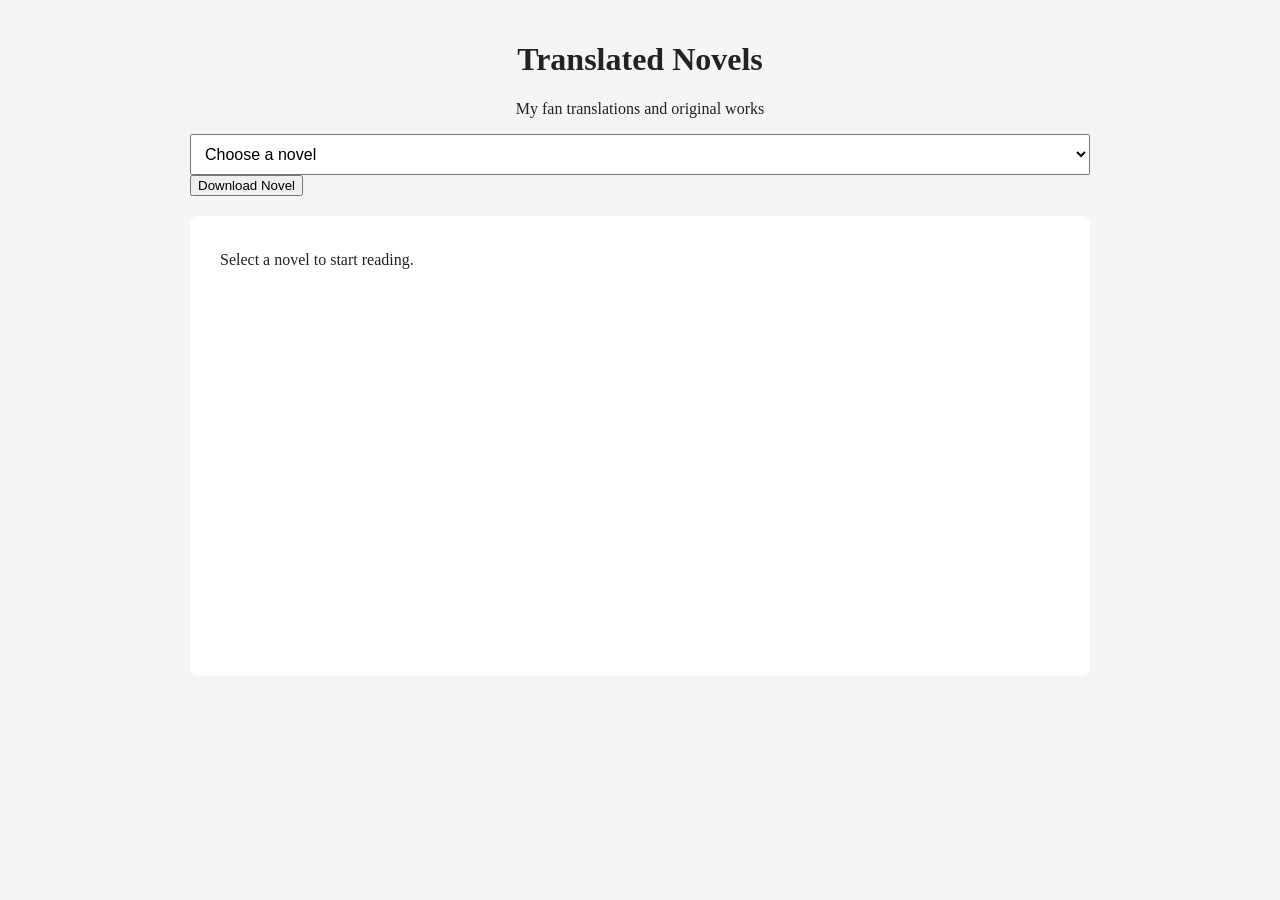
==== index.html @ 7642067a "Update index.html" ====
<!DOCTYPE html>
<html>
<head>
    <meta charset="UTF-8">
    <title>My Translated Novels</title>
    <link rel="stylesheet" href="style.css">
</head>

<body>

<header>
    <h1>Translated Novels</h1>
    <p>My fan translations and original works</p>
</header>

<main>
    <select id="novelSelect">
        <option value="">Choose a novel</option>
        <option value="novels/二十世紀電氣目録.txt">二十世紀電氣目録 (The Twentieth Century Electric Catalog)</option>
        <option value="novels/novel2.txt">Novel 2</option>
    </select>
    
    <button id="downloadBtn">Download Novel</button>

    <article id="reader">
        Select a novel to start reading.
    </article>
</main>

<script src="reader.js"></script>

</body>
</html>
---- style.css ----
body {
    font-family: Georgia, serif;
    max-width: 900px;
    margin: auto;
    padding: 20px;
    background: #f5f5f5;
    color: #222;
}

header {
    text-align: center;
}

select {
    width: 100%;
    padding: 10px;
    font-size: 16px;
}

#reader {
    background: white;
    margin-top: 20px;
    padding: 30px;
    line-height: 1.8;
    border-radius: 8px;
    min-height: 400px;
}
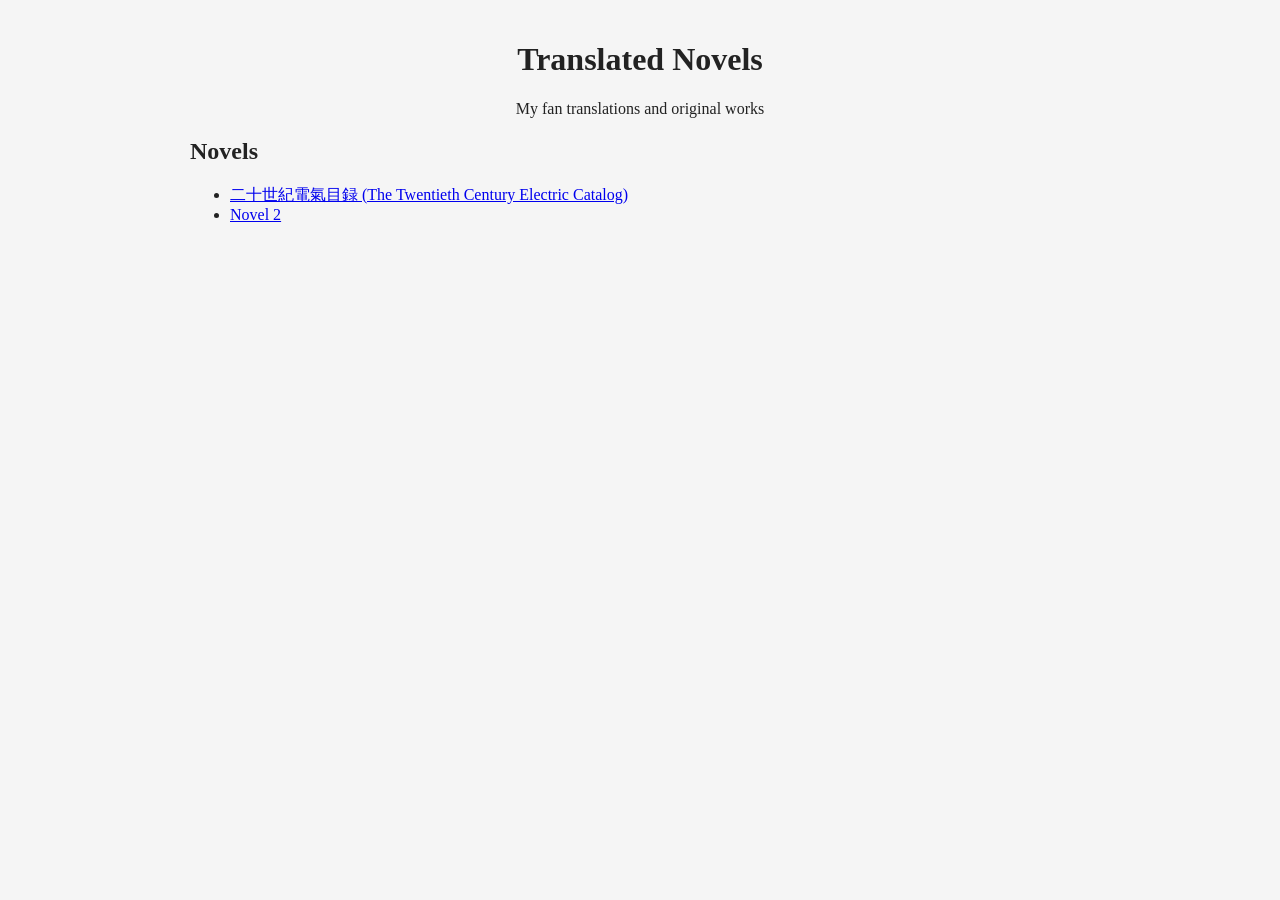
==== commit efb95c81: "Update index.html" ====
--- a/index.html
+++ b/index.html
@@ -14,20 +14,24 @@
 </header>
 
 <main>
-    <select id="novelSelect">
-        <option value="">Choose a novel</option>
-        <option value="novels/二十世紀電氣目録.txt">二十世紀電氣目録 (The Twentieth Century Electric Catalog)</option>
-        <option value="novels/novel2.txt">Novel 2</option>
-    </select>
-    
-    <button id="downloadBtn">Download Novel</button>
 
-    <article id="reader">
-        Select a novel to start reading.
-    </article>
+<h2>Novels</h2>
+
+<ul>
+    <li>
+        <a href="reader.html?file=novels/二十世紀電氣目録.txt">
+            二十世紀電氣目録 (The Twentieth Century Electric Catalog)
+        </a>
+    </li>
+
+    <li>
+        <a href="reader.html?file=novels/novel2.txt">
+            Novel 2
+        </a>
+    </li>
+</ul>
+
 </main>
-
-<script src="reader.js"></script>
 
 </body>
 </html>
